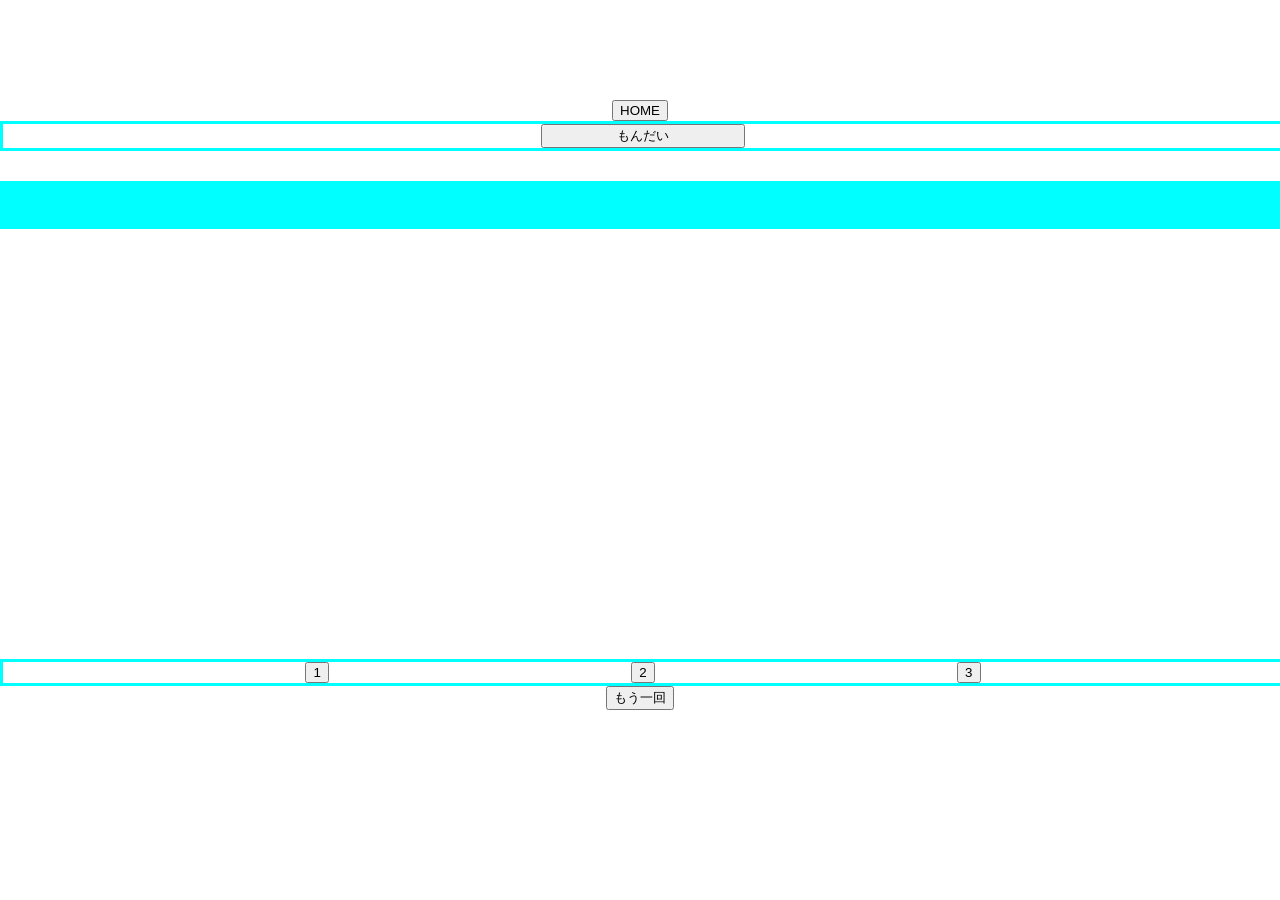
==== kadai_kentei.html @ d474d271 "update" ====
<!DOCTYPE html>
<html lang="ja">

<head>
    <meta charset="UTF-8">
    <meta name="viewport" content="width=device-width, initial-scale=1.0">
    <link rel="stylesheet" href="css/kentei.css">
    <title>課題</title>
</head>

<body>
    <div class="title">
        <h1>マナちゃんもんだい</h1>
    </div>

    <button onclick="location.href='kadai_home.html'">HOME</button>

    <div class="btn">
        <button type="button" id="btn1" class="q_btn">もんだい</button>

    </div>

    <div class="qqqq">
        <p id="mondai" class="question"></p>
    </div>

    <div class="pppp" id="seikai">
        <div class="picture" id="q1"> </div>
        <div class="picture" id="q2"> </div>
        <div class="picture" id="q3"></div>
    </div>
    <div class="btn">
        <button type="button" id="a_btn1" class="a_btn">1</button>
        <button type="button" id="a_btn2" class="a_btn">2</button>
        <button type="button" id="a_btn3" class="a_btn">3</button>
    </div>

    <div class="kekka" id="kotae"></div>

    <button onclick="location.href='kadai_kentei.html'">もう一回</button>




    <footer></footer>

    <script src="https://ajax.googleapis.com/ajax/libs/jquery/3.2.1/jquery.min.js"></script>

    <script>
        $("#btn1").on("click", function () {
            const push = Math.floor(Math.random() * 3) + 1;
            //console.log("push");
            if (push === 1) {
                $("#mondai").html("マナちゃんの生年月日は？");
                $("#q1").html("2020年8月11日");
                $("#q2").html("2021年8月11日");
                $("#q3").html("2022年8月11日");

                $("#a_btn1").on("click", function () {
                    $("#kotae").html("残念");
                });
                $("#a_btn2").on("click", function () {
                    $("#kotae").html("正解");
                    $("#seikai").html('<img src="img/1_1.jpg" alt="" height="500px">')
                });
                $("#a_btn3").on("click", function () {
                    $("#kotae").html("残念");
                });
            }

            else if (push === 2) {
                $("#mondai").html("かき氷を食べたらどうなった？");
                $("#q1").html("喜んだ");
                $("#q2").html("真顔になった");
                $("#q3").html("冷たくてびっくりした");

                $("#a_btn1").on("click", function () {
                    $("#kotae").html("残念");
                });
                $("#a_btn2").on("click", function () {
                    $("#kotae").html("残念");
                });
                $("#a_btn3").on("click", function () {
                    $("#kotae").html("正解");
                    $("#seikai").html('<video src="img/kakigori.mp4" autoplay muted width="300px" height="500px">')
                });
            }

            else {
                $("#mondai").html("マナちゃんはどこから来る？");
                $("#q1").html("下");
                $("#q2").html("右");
                $("#q3").html("左");

                $("#a_btn1").on("click", function () {
                    $("#kotae").html("正解");
                    $("#seikai").html('<video src="img/tojo.mp4" autoplay muted width="300px" height="500px">')
                });
                $("#a_btn2").on("click", function () {
                    $("#kotae").html("残念");
                });
                $("#a_btn3").on("click", function () {
                    $("#kotae").html("残念");
                });
            }
        });


    </script>
</body>

</html>
---- css/kentei.css ----
body {
    margin: 0;
    padding: 0;
    text-align: center;
    max-width: 960 px;
}

.title {
    background: url(../img/mana1.JPG);
    background-position: center;
    background-size: cover;
    display: flex;
    justify-content: center;
    align-items: center;
    color: white;
    height: 100px;
}

.btn {
    width: 100%;
    display: flex;
    justify-content: space-evenly;
    align-items: center;
    border: solid;
    border-color: aqua;
}

.q_btn {
    width: 16%;
    display: flex;
    justify-content: center;
    align-items: center;
}

.qqqq {
    width: 100%;
    font-size: 24px;
    font-weight: bold;
    display: flex;
    justify-content: space-evenly;
    align-items: center;
    background-color: aqua;
    margin: 30px 0;
}

.pppp {
    display: flex;
    justify-content: space-evenly;
    align-items: center;
    width: 100%;
    height: 400px;
}

.picture {
    width: 33.333%;
    height: auto;
}
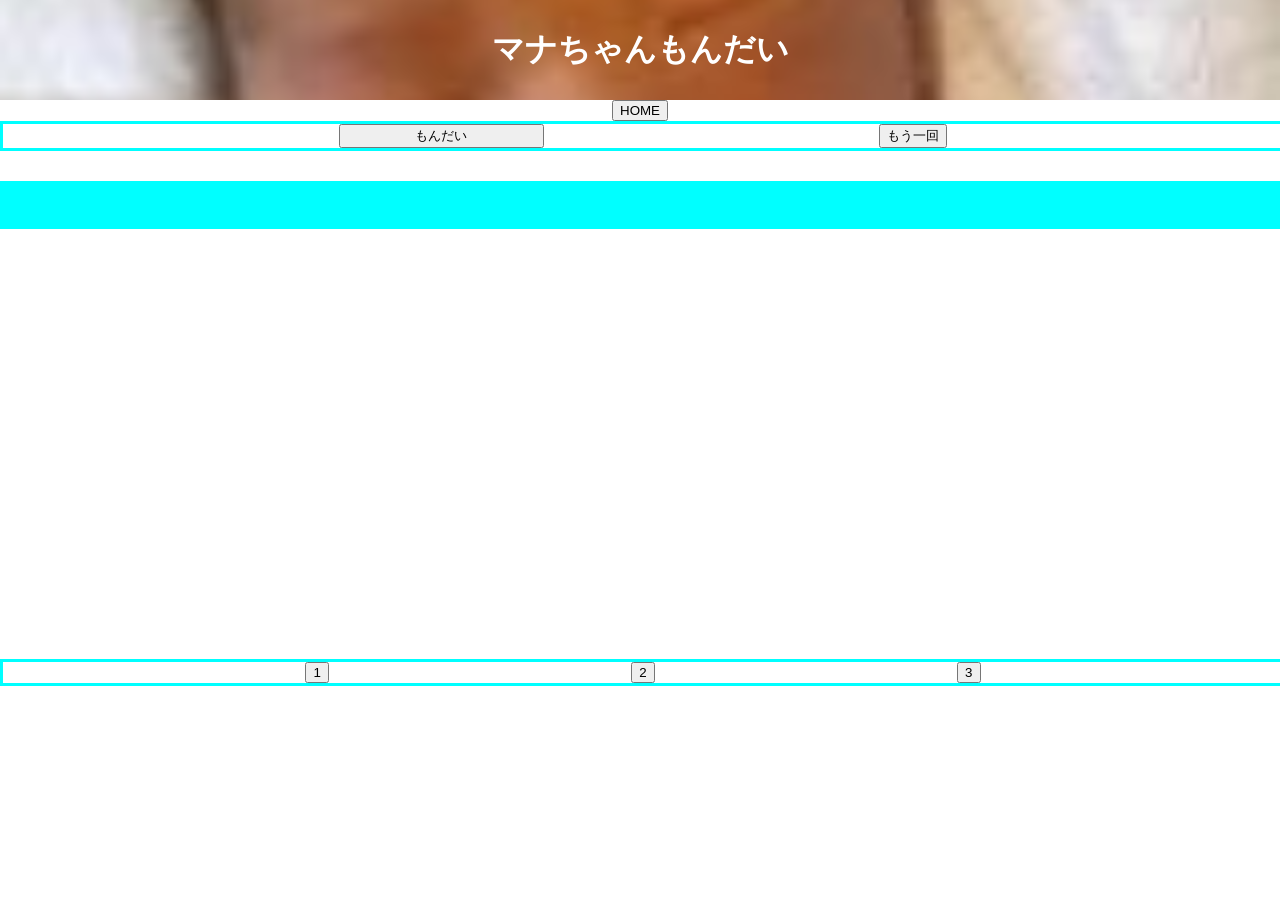
==== commit 70ab7fb0: "update" ====
--- a/kadai_kentei.html
+++ b/kadai_kentei.html
@@ -13,11 +13,12 @@
         <h1>マナちゃんもんだい</h1>
     </div>
 
-    <button onclick="location.href='kadai_home.html'">HOME</button>
+    <button onclick="location.href='index.html'">HOME</button>
+
 
     <div class="btn">
         <button type="button" id="btn1" class="q_btn">もんだい</button>
-
+        <button onclick="location.href='kadai_kentei.html'">もう一回</button>
     </div>
 
     <div class="qqqq">
@@ -37,7 +38,6 @@
 
     <div class="kekka" id="kotae"></div>
 
-    <button onclick="location.href='kadai_kentei.html'">もう一回</button>
 
 
 
@@ -48,23 +48,23 @@
 
     <script>
         $("#btn1").on("click", function () {
-            const push = Math.floor(Math.random() * 3) + 1;
+            const push = Math.floor(Math.random() * 4) + 1;
             //console.log("push");
             if (push === 1) {
                 $("#mondai").html("マナちゃんの生年月日は？");
-                $("#q1").html("2020年8月11日");
-                $("#q2").html("2021年8月11日");
-                $("#q3").html("2022年8月11日");
+                $("#q1").html("2020年8月12日");
+                $("#q2").html("2021年8月12日");
+                $("#q3").html("2022年8月12日");
 
                 $("#a_btn1").on("click", function () {
-                    $("#kotae").html("残念");
+                    $("#mondai").html("残念");
                 });
                 $("#a_btn2").on("click", function () {
-                    $("#kotae").html("正解");
-                    $("#seikai").html('<img src="img/1_1.jpg" alt="" height="500px">')
+                    $("#mondai").html("正解");
+                    $("#seikai").html('<img src="img/1_1.jpg" alt="" height="300px">')
                 });
                 $("#a_btn3").on("click", function () {
-                    $("#kotae").html("残念");
+                    $("#mondai").html("残念");
                 });
             }
 
@@ -75,14 +75,31 @@
                 $("#q3").html("冷たくてびっくりした");
 
                 $("#a_btn1").on("click", function () {
-                    $("#kotae").html("残念");
+                    $("#mondai").html("残念");
                 });
                 $("#a_btn2").on("click", function () {
-                    $("#kotae").html("残念");
+                    $("#mondai").html("残念");
                 });
                 $("#a_btn3").on("click", function () {
-                    $("#kotae").html("正解");
-                    $("#seikai").html('<video src="img/kakigori.mp4" autoplay muted width="300px" height="500px">')
+                    $("#mondai").html("正解");
+                    $("#seikai").html('<video src="img/kakigori.mp4" autoplay muted width="300px" height="400px">')
+                });
+            }
+            else if (push === 3) {
+                $("#mondai").html("まなちゃんの特技は？");
+                $("#q1").html("料理");
+                $("#q2").html("洗濯");
+                $("#q3").html("掃除");
+
+                $("#a_btn1").on("click", function () {
+                    $("#mondai").html("残念");
+                });
+                $("#a_btn2").on("click", function () {
+                    $("#mondai").html("残念");
+                });
+                $("#a_btn3").on("click", function () {
+                    $("#mondai").html("正解");
+                    $("#seikai").html('<video src="img/souji.MP4" autoplay muted width="300px" height="400px">')
                 });
             }
 
@@ -93,14 +110,14 @@
                 $("#q3").html("左");
 
                 $("#a_btn1").on("click", function () {
-                    $("#kotae").html("正解");
-                    $("#seikai").html('<video src="img/tojo.mp4" autoplay muted width="300px" height="500px">')
+                    $("#mondai").html("正解");
+                    $("#seikai").html('<video src="img/tojo.mp4" autoplay muted width="300px" height="400px">')
                 });
                 $("#a_btn2").on("click", function () {
-                    $("#kotae").html("残念");
+                    $("#mondai").html("残念");
                 });
                 $("#a_btn3").on("click", function () {
-                    $("#kotae").html("残念");
+                    $("#mondai").html("残念");
                 });
             }
         });
--- a/css/kentei.css
+++ b/css/kentei.css
@@ -6,7 +6,7 @@
 }
 
 .title {
-    background: url(../img/mana1.JPG);
+    background: url(../img/mana1.jpg);
     background-position: center;
     background-size: cover;
     display: flex;
@@ -54,4 +54,5 @@
 .picture {
     width: 33.333%;
     height: auto;
+    font-size: 40px;
 }
